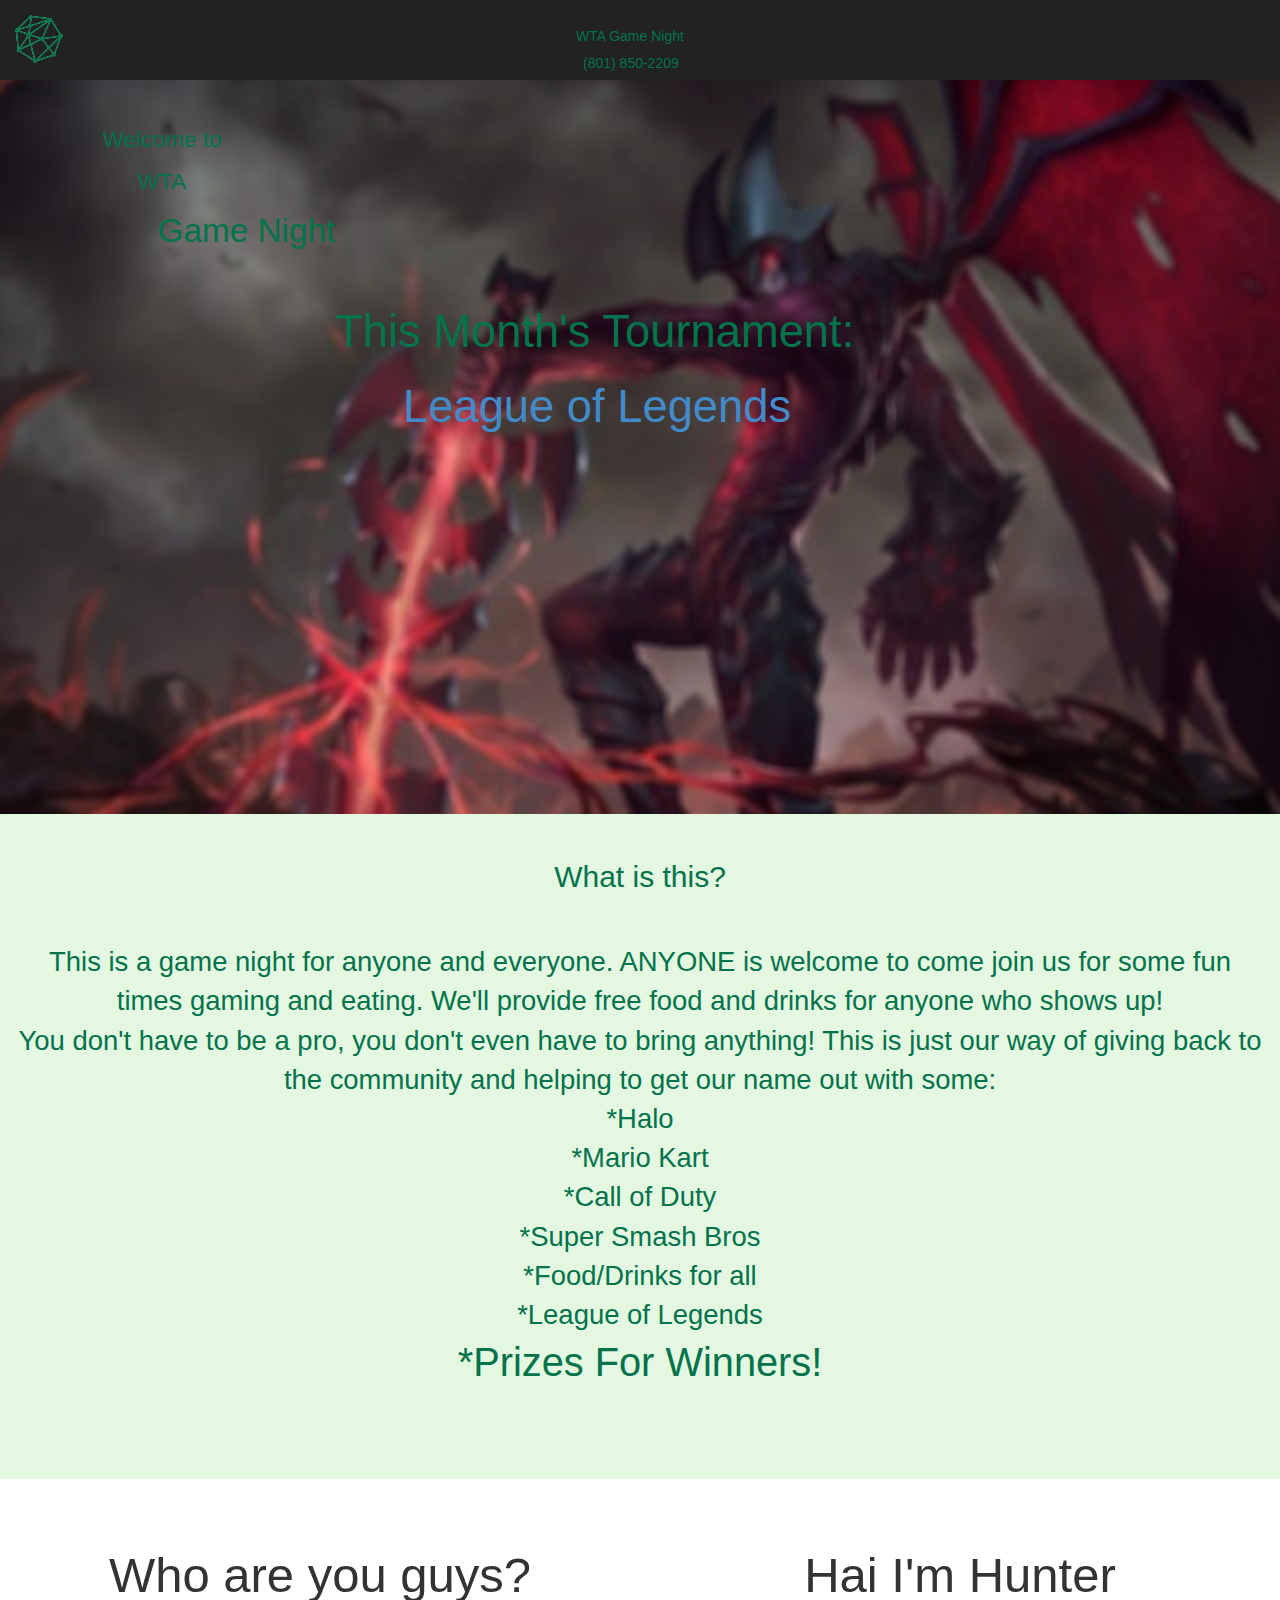
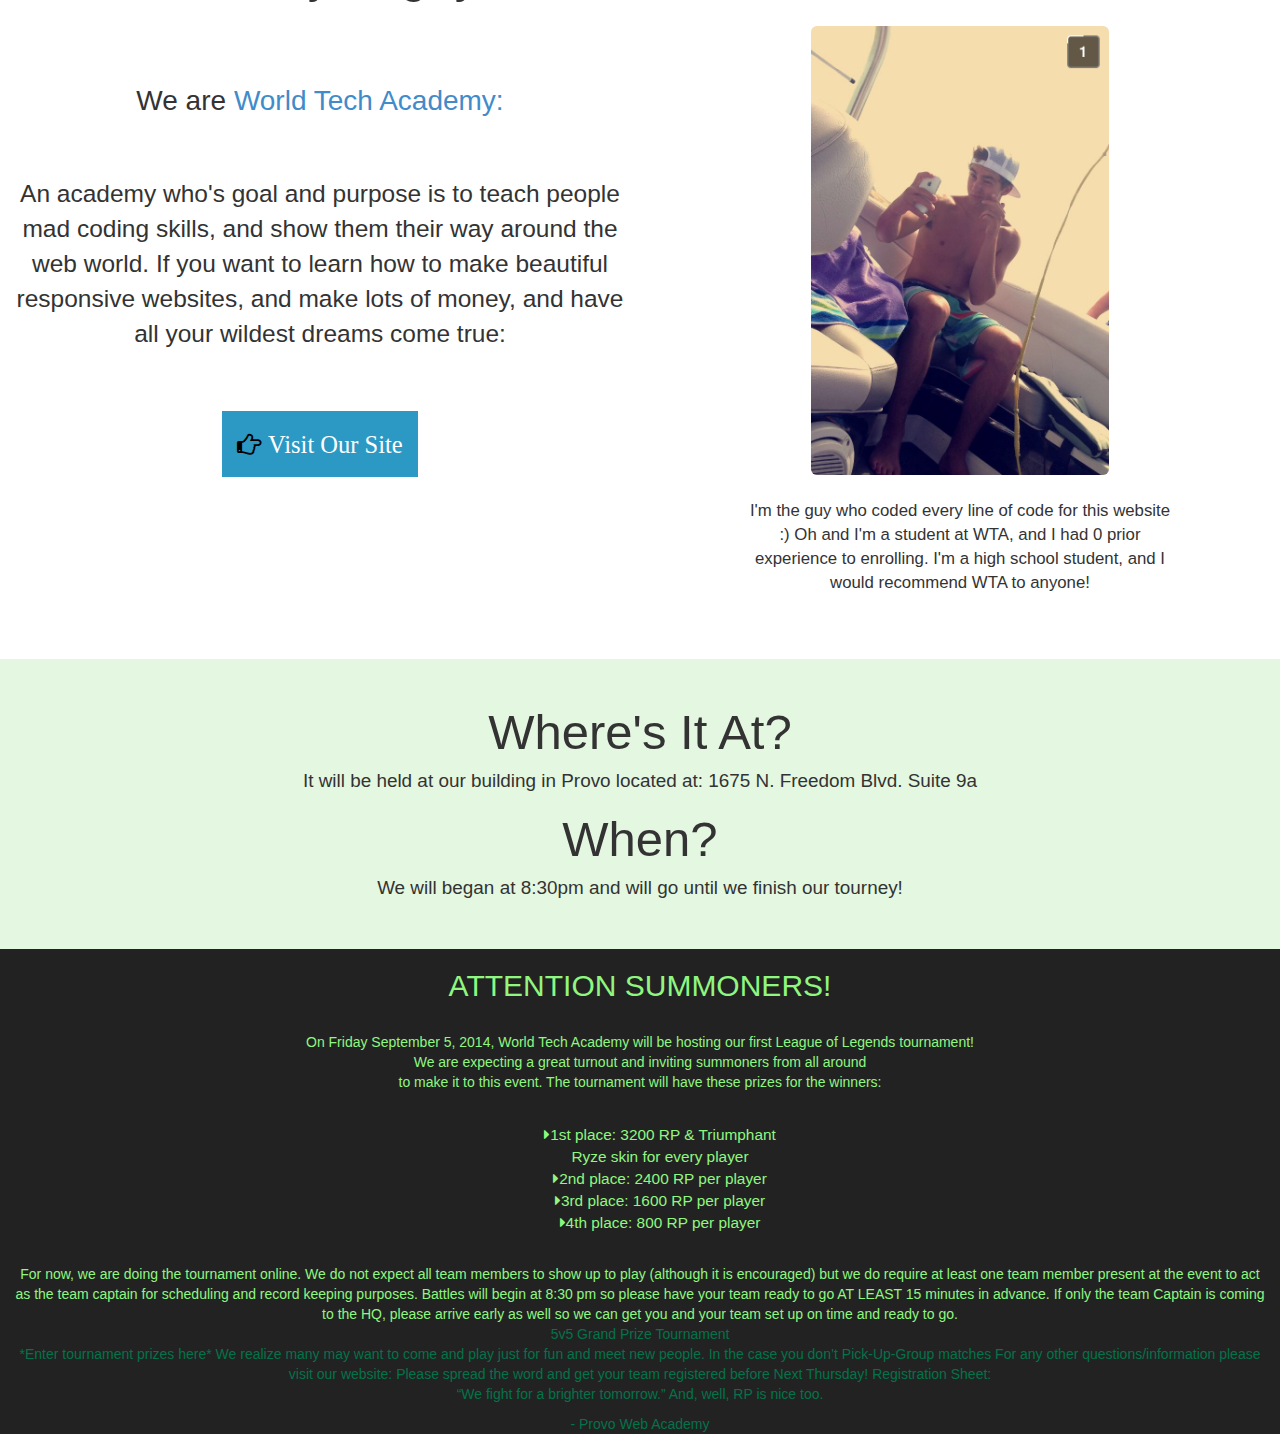
==== WTA Game Night/index.html @ c3f3cdb5 "Initial Commit" ====
<!DOCTYPE html>
<html>
<head>
	<title>WTA Game Night</title>
		<link type="text/css" rel="stylesheet" href="bootstrap/css/bootstrap.min.css">
		<link type="text/css" rel="stylesheet" href="css/swag.css">
		<link href="http://maxcdn.bootstrapcdn.com/font-awesome/4.2.0/css/font-awesome.min.css" rel="stylesheet">
</head>
<body>

<div class="navbar-inverse navbar-fixed-top" role="navigation">
  	<div class="Logo navbar-brand">
  		<img src="assets/lilLogo.png">
    </div>
    <div class="title">
    	WTA Game Night
    	<div class="numba">  (801) 850-2209</div>
    </div>
</div>

<div class="container-fluid Land">
	<div class='quote'>
		<p class='firstLine'> Welcome to </p>
		<p class='secondLine'>WTA</p>
		<p class='thirdLine'>Game Night</p>
		<div class="month">
			<p> This Month's Tournament: </p>
			<p class="lilPush"> <a>League of Legends </a></p>
		</div>
	</div>
</div>
<div class="First row-fluid Green">
	<div class='col-md-12 First'>
		<h2> What is this? </h2><br>
		<p> This is a game night for anyone and everyone.  ANYONE is welcome to come join us for some fun times gaming and eating.  We'll provide free food and drinks for anyone who shows up!  <br> You don't have to be a pro,
		you don't even have to bring anything! This is just our way of giving back to the community and helping to get our name out with some: <br> 
		*Halo <br> *Mario Kart <br>  *Call of Duty
		<br> *Super Smash Bros <br>
		*Food/Drinks for all <br>
		*League of Legends <br> 
		<span class="prizeText">*Prizes For Winners!</span>
		<br><br><Br>
	</div>
</div>

<div class="Second row-fluid">
	<div class="col-md-6 who">
		<p class="big">Who are you guys? </p>
		<span class='we'> We are <a href="http://worldtechacademy.com"> World Tech Academy:
		<br></span></a><br><span class='mish'><br>An academy who's goal and purpose is to teach people mad coding skills, and show them their way around the web world.  If you want to learn how to make beautiful responsive websites, and make lots of money, and have all your wildest dreams come true:</span><br><br> <br><br>
	    <button class="butt"><i class="fa fa-hand-o-right"></i>  <span class='napolean'>Visit Our Site</span></button>
	</div>
	<div class="col-md-6 Hunter">
		<p class='big'> Hai I'm Hunter </p>
		<div class="selfie">
			<img src='assets/Hunter.jpg' class="img-responsive selfie img-rounded">
			<span><br> I'm the guy who coded every line of code for this website :) Oh and I'm a student at WTA, and I had 0 prior experience to enrolling. I'm a high school student, and I would recommend WTA to anyone!</span>
		</div>
	</div>
</div>

<div class="row-fluid">
	<div class="col-md-12 Third">
	    <span class='big'>Where's It At?</span><br>
	    <p class='where'> It will be held at our building in Provo located at:
	     1675 N. Freedom Blvd. Suite 9a</p>
	</div>
	<div class="col-md-12 Fourth">
	    <span class='big'>When?</span><br>
	    <p class='where'>We will began at 8:30pm and will go until we finish our tourney!</p>
	</div>
</div>


<div class="Fifth">
	<div class="row-fluid">
		<div class="col-md-12 whateverScott">
				<h2> ATTENTION SUMMONERS! </h2><br>
				<p>
On Friday September 5, 2014, World Tech Academy will be hosting our first League of Legends tournament!<br> We are expecting a great turnout and inviting summoners from all around <br>
to make it to this event. The tournament will have these prizes for the winners:
<ul class='sickkk'> <br>
	<i class="fa fa-caret-right"></i>1st place: 3200 RP & Triumphant <br> Ryze skin for every player<br>
	<i class="fa fa-caret-right"></i>2nd place: 2400 RP per player<br>
	<i class="fa fa-caret-right"></i>3rd place: 1600 RP per player<br>
	<i class="fa fa-caret-right"></i>4th place: 800 RP per player<br>
</ul>
<br>
For now, we are doing the tournament online. We do not expect all team members 
to show up to play (although it is encouraged) but we do require at least one team member present at 
the event to act as the team captain for scheduling and record keeping purposes.
Battles will begin at 8:30 pm so please have your team ready to go AT LEAST 15 minutes in advance. 
If only the team Captain is coming to the HQ, please arrive early as well so we can get you and your 
team set up on time and ready to go. <br>

			<div class="foot">
				<span class='color'>

					5v5 Grand Prize Tournament<br>
					*Enter tournament prizes here*
					We realize many may want to come and play just for fun and meet new people. In the case you don’t 

					Pick-Up-Group matches
					For any other questions/information please visit our website:
					Please spread the word and get your team registered before Next Thursday!
					Registration Sheet:
					<br>
					“We fight for a brighter tomorrow.” And, well, RP is nice too. <br></p>
					- Provo Web Academy
				</span>
			</div>
		</div>
	</div>
</div>



<script src="http://ajax.googleapis.com/ajax/libs/jquery/1.11.1/jquery.min.js"></script>
<script src='javascript/angular.min.js'></script>
<script src='javascript/jscript.js'></script>
<script src="http://maxcdn.bootstrapcdn.com/bootstrap/3.2.0/js/bootstrap.min.js"></script>
</body>
</html>
---- WTA Game Night/css/swag.css ----
.Logo
{
	position: relative;
	height: auto;
	width: auto;

}
.Green{
	color: #02734A;
}
.numba{
	padding-top: 1%;
	padding-left: 1%;
	padding-bottom: 1%;
}
.title{
	padding-top: 2%;
	padding-left: 45%;
	color: #02734A;
}
.Land{
	padding-top: 100px;
	position: relative;
	background: url(../assets/LoLBlur.jpg) no-repeat center center fixed;
	background-size: cover;
	height: 60em;
}
.quote{
	padding-top: 1em;
	padding-left: 7%;
	color: #02734A;
	font-size: 17pt;
	z-index: 3;
}
.secondLine{
	padding-left: 35px;
}
.thirdLine{
	padding-left: 55px;
	font-size: 25pt;
}
.month{
	padding-left: 20%;
	padding-top: 3%;
	font-size: 2em;
}
.lilPush{
	padding-left: 1.5em;
}
.First{
	margin-top: -2%;
	padding-top: 2%;
	text-align: center;
	background-color: #E4F7E1;
	font-size: 1.4em;
}
.who{
	padding-bottom: 7%;
}
.big{
	padding: 10% 0;
	font-size: 3.5em;
}
.we{
	font-size: 2em;
}
.mish{
	font-size: 1.75em;
}
.butt{
	font-family: 'Lato';
	font-weight: 300;
	background-color: #2C99C4;
	color: black;
	font-size: 1.75em;
	padding: 2.5%;
	border: none;
}
.selfie{
	margin-top: -9%;
	margin-left: auto;
	margin-right: auto;
	height: 60%;
	width: 70%;
	font-size: 1.2em;
	font-weight: 500;
}
.napolean{
	color: white;
}
.prizeText{
	font-size: 1.45em;
}
.Second{
	text-align: center;
}
.Third{
	padding-top: 3%;
	margin-top: 5%;
	text-align: center;
	background-color: #E4F7E1;
}
.where{
	font-size: 1.35em;
}
.Fourth{
	text-align: center;
	background-color: #E4F7E1;
	padding-bottom: 3%;
}
.Fifth{
	position: relative;
	text-align: center;
	color: #8FF780;
}
.kush{
	padding-right: 2em;
}
.sickkk{
	font-size: 1.1em;
}
.color{
	color: #02734A;
}
.whateverScott{
	background-color: #222222;
	opacity: 1;
}
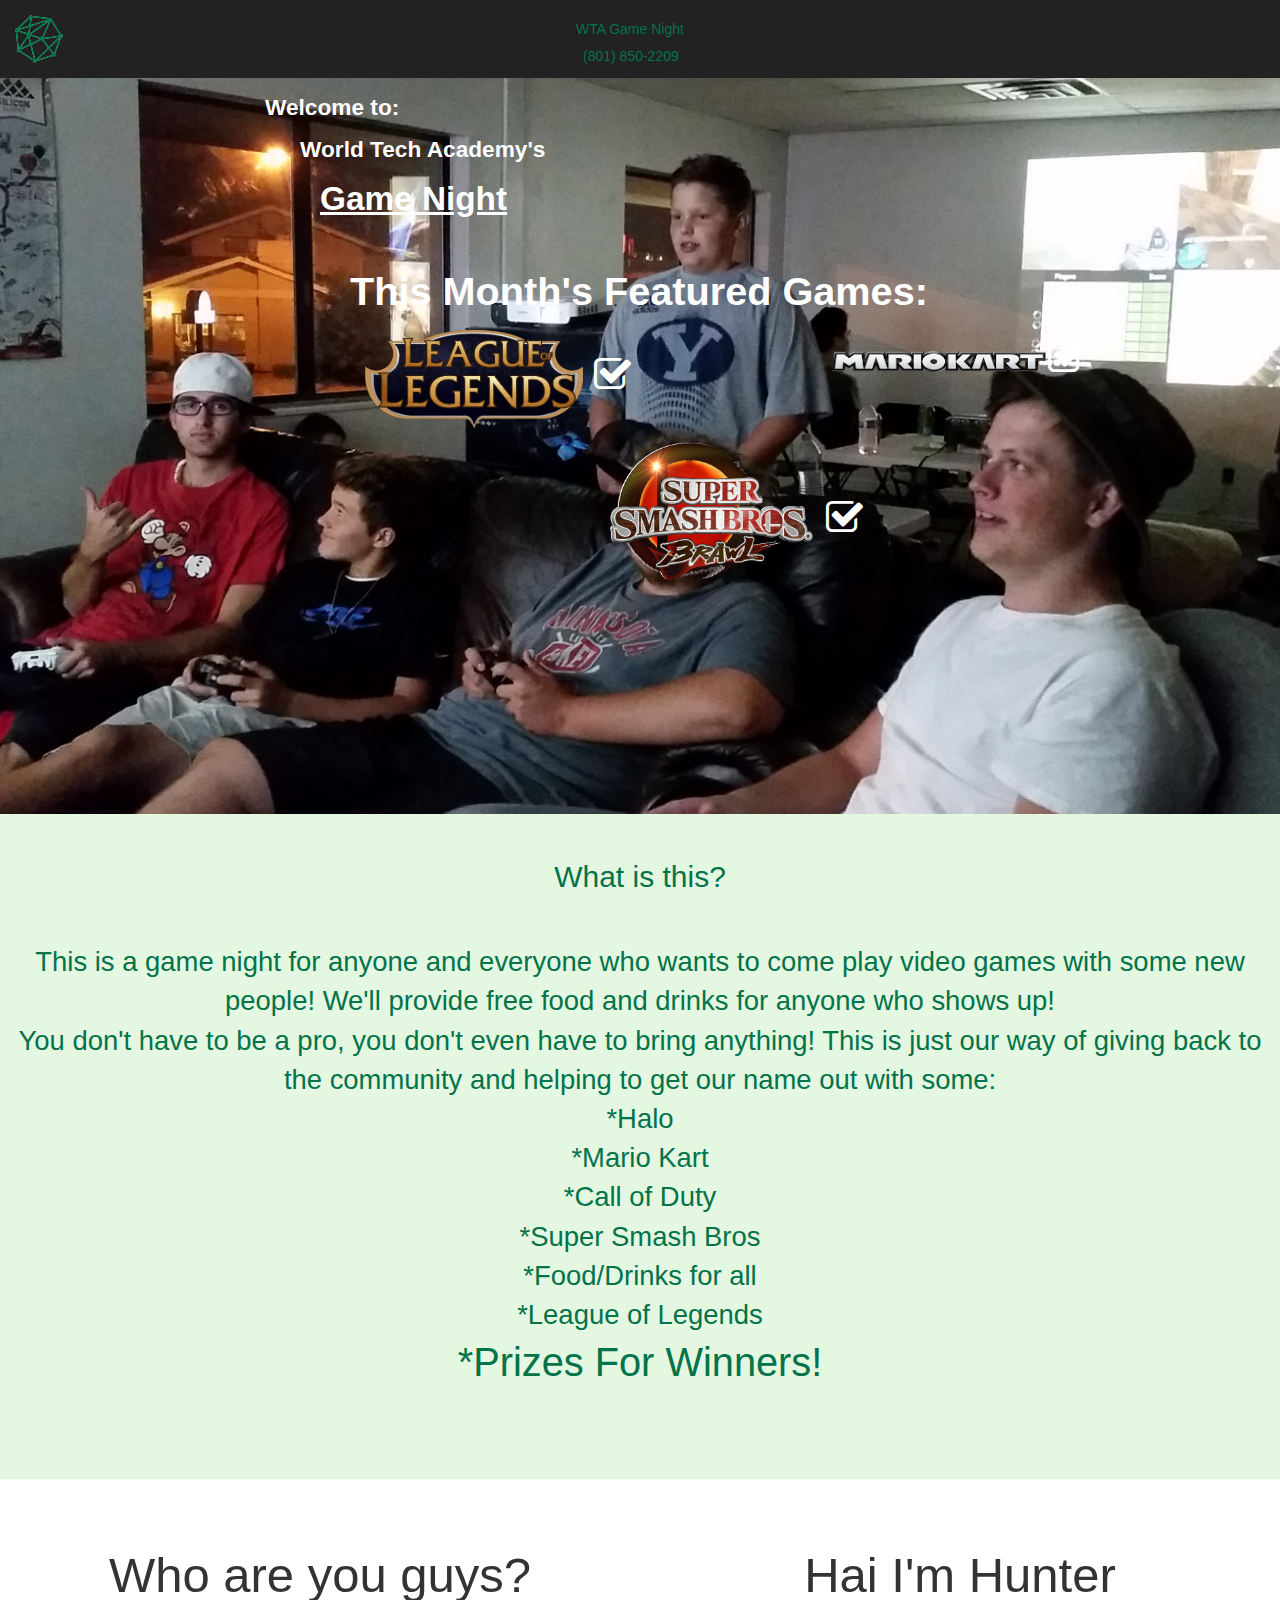
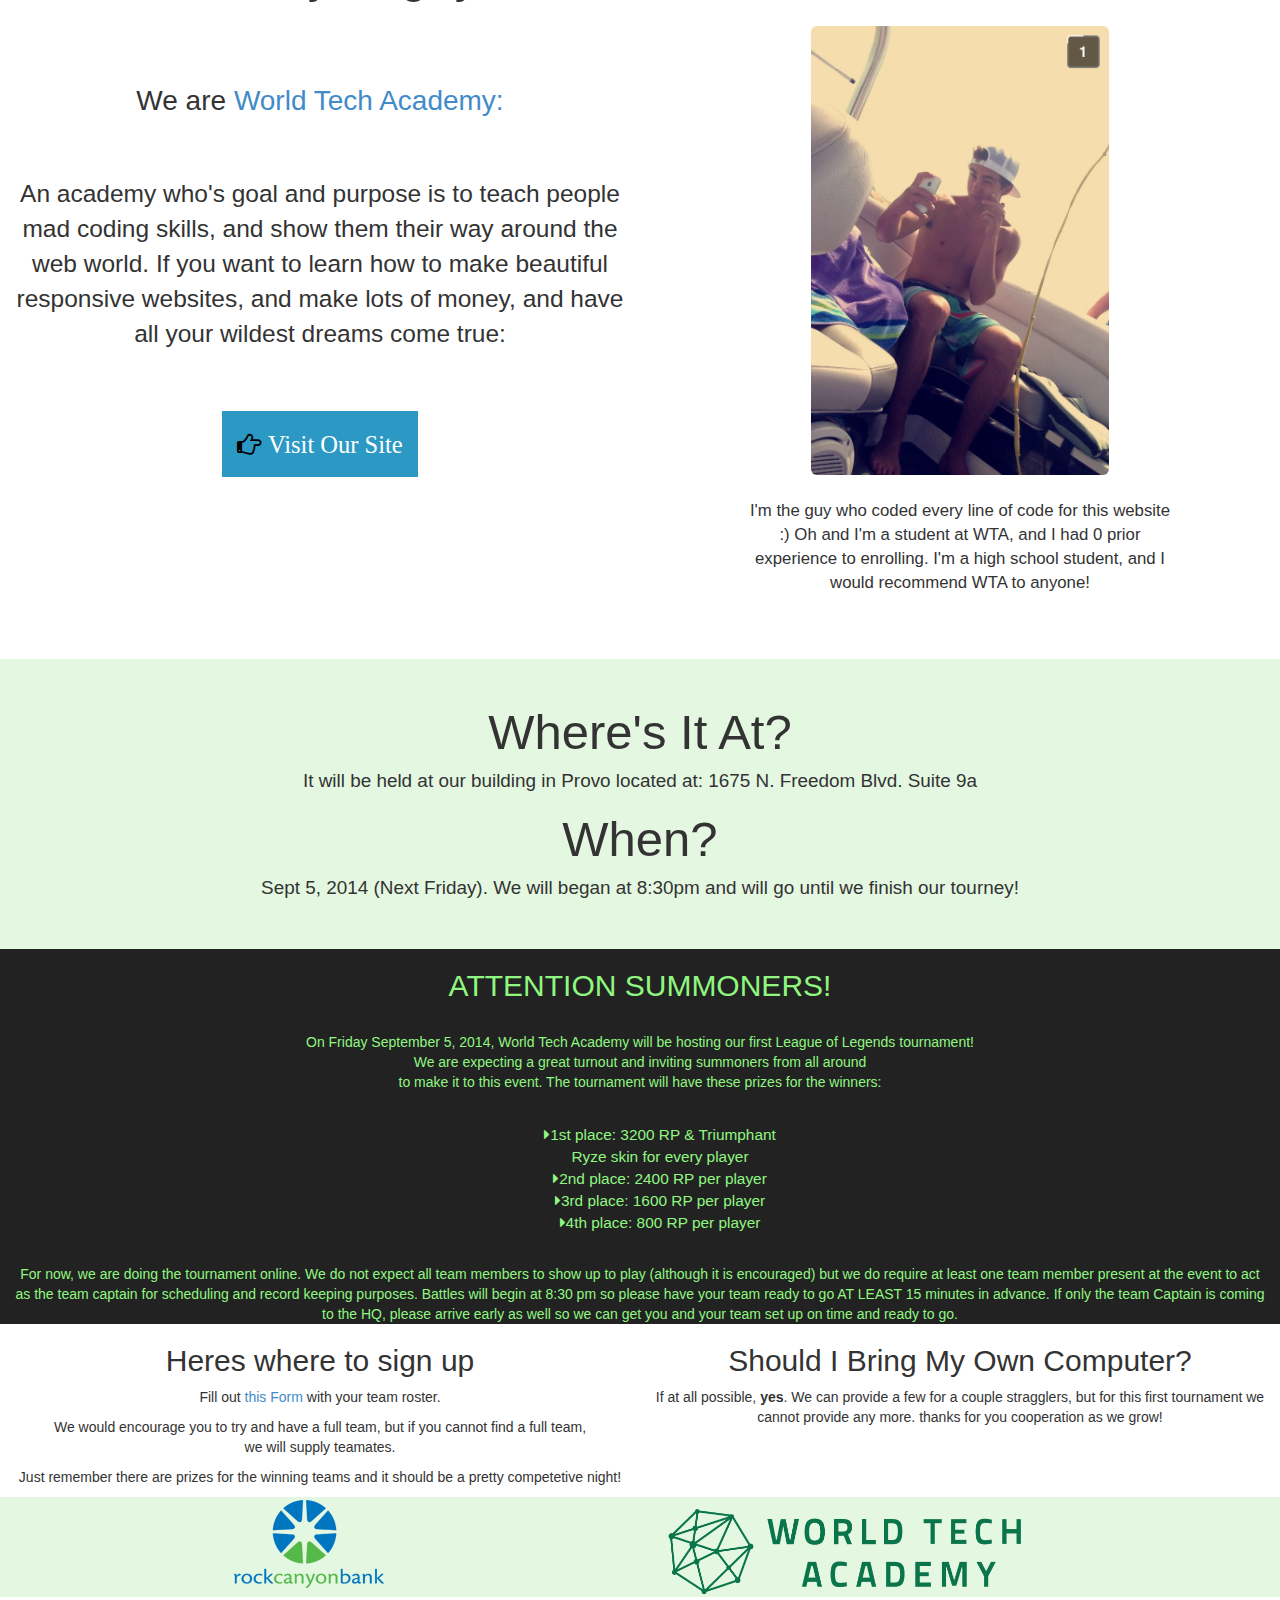
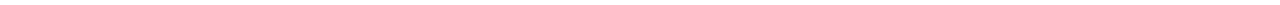
==== commit bddeb51b: "Down To Sponsors" ====
--- a/WTA Game Night/index.html
+++ b/WTA Game Night/index.html
@@ -4,7 +4,7 @@
 	<title>WTA Game Night</title>
 		<link type="text/css" rel="stylesheet" href="bootstrap/css/bootstrap.min.css">
 		<link type="text/css" rel="stylesheet" href="css/swag.css">
-		<link href="http://maxcdn.bootstrapcdn.com/font-awesome/4.2.0/css/font-awesome.min.css" rel="stylesheet">
+		<link href="FontAwesome/font-awesome-4.2.0/css/font-awesome.min.css" rel="stylesheet">
 </head>
 <body>
 
@@ -20,19 +20,30 @@
 
 <div class="container-fluid Land">
 	<div class='quote'>
-		<p class='firstLine'> Welcome to </p>
-		<p class='secondLine'>WTA</p>
-		<p class='thirdLine'>Game Night</p>
-		<div class="month">
-			<p> This Month's Tournament: </p>
-			<p class="lilPush"> <a>League of Legends </a></p>
+	<strong>
+		<p class='firstLine'> Welcome to: </p>
+		<p class='secondLine'>World Tech Academy's</p>
+		<u><p class='thirdLine'>Game Night</p></u>
+	
+		<div class="month row">
+			<p> This Month's Featured Games: </p>
+	</strong>
+			<ul class='col-md-6 game'>
+				<div class="featured"><img src="assets/LoLogo.png" width="50%"> <i class="fa fa-check-square-o"></i></div>
+			</ul>
+			<ul class="col-md-6 game">
+				<div class="featured"><img src="assets/Mario_Kart_logo.png" width="50%"><i class="fa fa-check-square-o"></i> </div>
+			</ul>
+			<ul class="col-md-offset-3 col-md-6 game">
+				<div class="featured"><img src="assets/SSBB.png" width="50%"> <i class="fa fa-check-square-o"></i></div>
+			</ul>
 		</div>
 	</div>
 </div>
 <div class="First row-fluid Green">
 	<div class='col-md-12 First'>
 		<h2> What is this? </h2><br>
-		<p> This is a game night for anyone and everyone.  ANYONE is welcome to come join us for some fun times gaming and eating.  We'll provide free food and drinks for anyone who shows up!  <br> You don't have to be a pro,
+		<p> This is a game night for anyone and everyone who wants to come play video games with some new people!  We'll provide free food and drinks for anyone who shows up!  <br> You don't have to be a pro,
 		you don't even have to bring anything! This is just our way of giving back to the community and helping to get our name out with some: <br> 
 		*Halo <br> *Mario Kart <br>  *Call of Duty
 		<br> *Super Smash Bros <br>
@@ -67,7 +78,7 @@
 	</div>
 	<div class="col-md-12 Fourth">
 	    <span class='big'>When?</span><br>
-	    <p class='where'>We will began at 8:30pm and will go until we finish our tourney!</p>
+	    <p class='where'>Sept 5, 2014 (Next Friday). We will began at 8:30pm and will go until we finish our tourney!</p>
 	</div>
 </div>
 
@@ -75,43 +86,58 @@
 <div class="Fifth">
 	<div class="row-fluid">
 		<div class="col-md-12 whateverScott">
-				<h2> ATTENTION SUMMONERS! </h2><br>
-				<p>
-On Friday September 5, 2014, World Tech Academy will be hosting our first League of Legends tournament!<br> We are expecting a great turnout and inviting summoners from all around <br>
-to make it to this event. The tournament will have these prizes for the winners:
-<ul class='sickkk'> <br>
-	<i class="fa fa-caret-right"></i>1st place: 3200 RP & Triumphant <br> Ryze skin for every player<br>
-	<i class="fa fa-caret-right"></i>2nd place: 2400 RP per player<br>
-	<i class="fa fa-caret-right"></i>3rd place: 1600 RP per player<br>
-	<i class="fa fa-caret-right"></i>4th place: 800 RP per player<br>
-</ul>
-<br>
-For now, we are doing the tournament online. We do not expect all team members 
-to show up to play (although it is encouraged) but we do require at least one team member present at 
-the event to act as the team captain for scheduling and record keeping purposes.
-Battles will begin at 8:30 pm so please have your team ready to go AT LEAST 15 minutes in advance. 
-If only the team Captain is coming to the HQ, please arrive early as well so we can get you and your 
-team set up on time and ready to go. <br>
-
-			<div class="foot">
-				<span class='color'>
-
-					5v5 Grand Prize Tournament<br>
-					*Enter tournament prizes here*
-					We realize many may want to come and play just for fun and meet new people. In the case you don’t 
-
-					Pick-Up-Group matches
-					For any other questions/information please visit our website:
-					Please spread the word and get your team registered before Next Thursday!
-					Registration Sheet:
-					<br>
-					“We fight for a brighter tomorrow.” And, well, RP is nice too. <br></p>
-					- Provo Web Academy
-				</span>
-			</div>
+			<h2> ATTENTION SUMMONERS! </h2><br>
+			<p>
+			On Friday September 5, 2014, World Tech Academy will be hosting our first League of Legends tournament!<br> We are expecting a great turnout and inviting summoners from all around <br>
+			to make it to this event. The tournament will have these prizes for the winners:
+			<ul class='sickkk'> <br>
+				<i class="fa fa-caret-right"></i>1st place: 3200 RP & Triumphant <br> Ryze skin for every player<br>
+				<i class="fa fa-caret-right"></i>2nd place: 2400 RP per player<br>
+				<i class="fa fa-caret-right"></i>3rd place: 1600 RP per player<br>
+				<i class="fa fa-caret-right"></i>4th place: 800 RP per player<br>
+			</ul>
+			<br>
+			For now, we are doing the tournament online. We do not expect all team members 
+			to show up to play (although it is encouraged) but we do require at least one team member present at 
+			the event to act as the team captain for scheduling and record keeping purposes.
+			Battles will begin at 8:30 pm so please have your team ready to go AT LEAST 15 minutes in advance. 
+			If only the team Captain is coming to the HQ, please arrive early as well so we can get you and your 
+			team set up on time and ready to go. <br>
 		</div>
 	</div>
 </div>
+<div class="row-fluid signUp">
+	<div class="col-md-6 signUp">
+		<h2> Heres where to sign up </h2>
+			<p>Fill out <a href='https://docs.google.com/forms/d/1b5oAY8YwZh5AJV6ucOvN6zPkNfdqzAs9dH1370Zu8yM/viewform?usp=send_form' target="about_blank">this Form </a>with your team roster.<br>
+		 <p>
+			<p> We would encourage you to try and have a full team, but
+			if you cannot find a full team,<Br> we will supply teamates.  </p>
+			<p> Just remember there are prizes for the winning teams and it should 
+			be a pretty competetive night! </p>
+	</div>
+	<div class="col-md-6 signUp">
+		<h2> Should I Bring My Own Computer? </h2>
+		<p class="yo">If at all possible, <strong>yes</strong>.  We can provide a few for a couple stragglers, but for this first tournament we cannot provide any more.  thanks for you cooperation as we grow! </p>
+	</div>
+</div>
+<br>
+ 
+ <div class="spons col-md-12">
+	 <div class="row">
+	 	<div class="col-md-4 col-md-offset-2">
+	 		<a href="https://www.rockcanyonbank.com/ASP/home.asp" target="about_blank">
+	 			<img src="assets/RCBLogo.png" class="img-responsive">
+	 		</a>
+	 	</div>
+	 	<div class="col-md-4">
+	 		<a href="http://worldtechacademy.com/" target="about_blank">
+	 			<img src="assets/WTALOGO.png" class="img-responsive">
+	 		</a>
+	 	</div>
+	 </div>
+</div>
+
 
 
 
--- a/WTA Game Night/css/swag.css
+++ b/WTA Game Night/css/swag.css
@@ -3,7 +3,10 @@
 	position: relative;
 	height: auto;
 	width: auto;
+}
 
+.featured{
+	height: 100px;
 }
 .Green{
 	color: #02734A;
@@ -14,24 +17,33 @@
 	padding-bottom: 1%;
 }
 .title{
-	padding-top: 2%;
+	position: relative;
+	padding-top: 1.5%;
 	padding-left: 45%;
 	color: #02734A;
 }
 .Land{
 	padding-top: 100px;
+	padding-bottom: 15%;
 	position: relative;
-	background: url(../assets/LoLBlur.jpg) no-repeat center center fixed;
-	background-size: cover;
+	background: url(../assets/booboo.jpg) no-repeat center center fixed;
+	background-size:cover;
 	height: 60em;
+	padding-top: 0%;
+	background-color: #222222;
 }
 .quote{
-	padding-top: 1em;
-	padding-left: 7%;
-	color: #02734A;
+	padding-top: 4em;
+	padding-bottom: 10%;
+	padding-left: 20%;
+	color:white;
 	font-size: 17pt;
 	z-index: 3;
 }
+.game{
+	color: white;
+}
+
 .secondLine{
 	padding-left: 35px;
 }
@@ -40,12 +52,14 @@
 	font-size: 25pt;
 }
 .month{
-	padding-left: 20%;
+	padding-left: 10%;
 	padding-top: 3%;
-	font-size: 2em;
+	font-size: 1.75em;
+	color: white;
 }
 .lilPush{
 	padding-left: 1.5em;
+	height: 10%;
 }
 .First{
 	margin-top: -2%;
@@ -125,4 +139,25 @@
 .whateverScott{
 	background-color: #222222;
 	opacity: 1;
+}
+.sponsors{
+	background-color: #E4F7E1;
+	text-align: center;
+	font-size: 1.2em;
+}
+.signUp{
+	text-align: center;
+}
+.pics{
+	height: 200px;
+}
+.spons{
+	background-color: #E4F7E1;
+	height: 100px;
+	margin-top: auto;
+	margin-bottom: auto;
+}
+.part{
+	margin-top: 2%;
+	margin-bottom: auto;
 }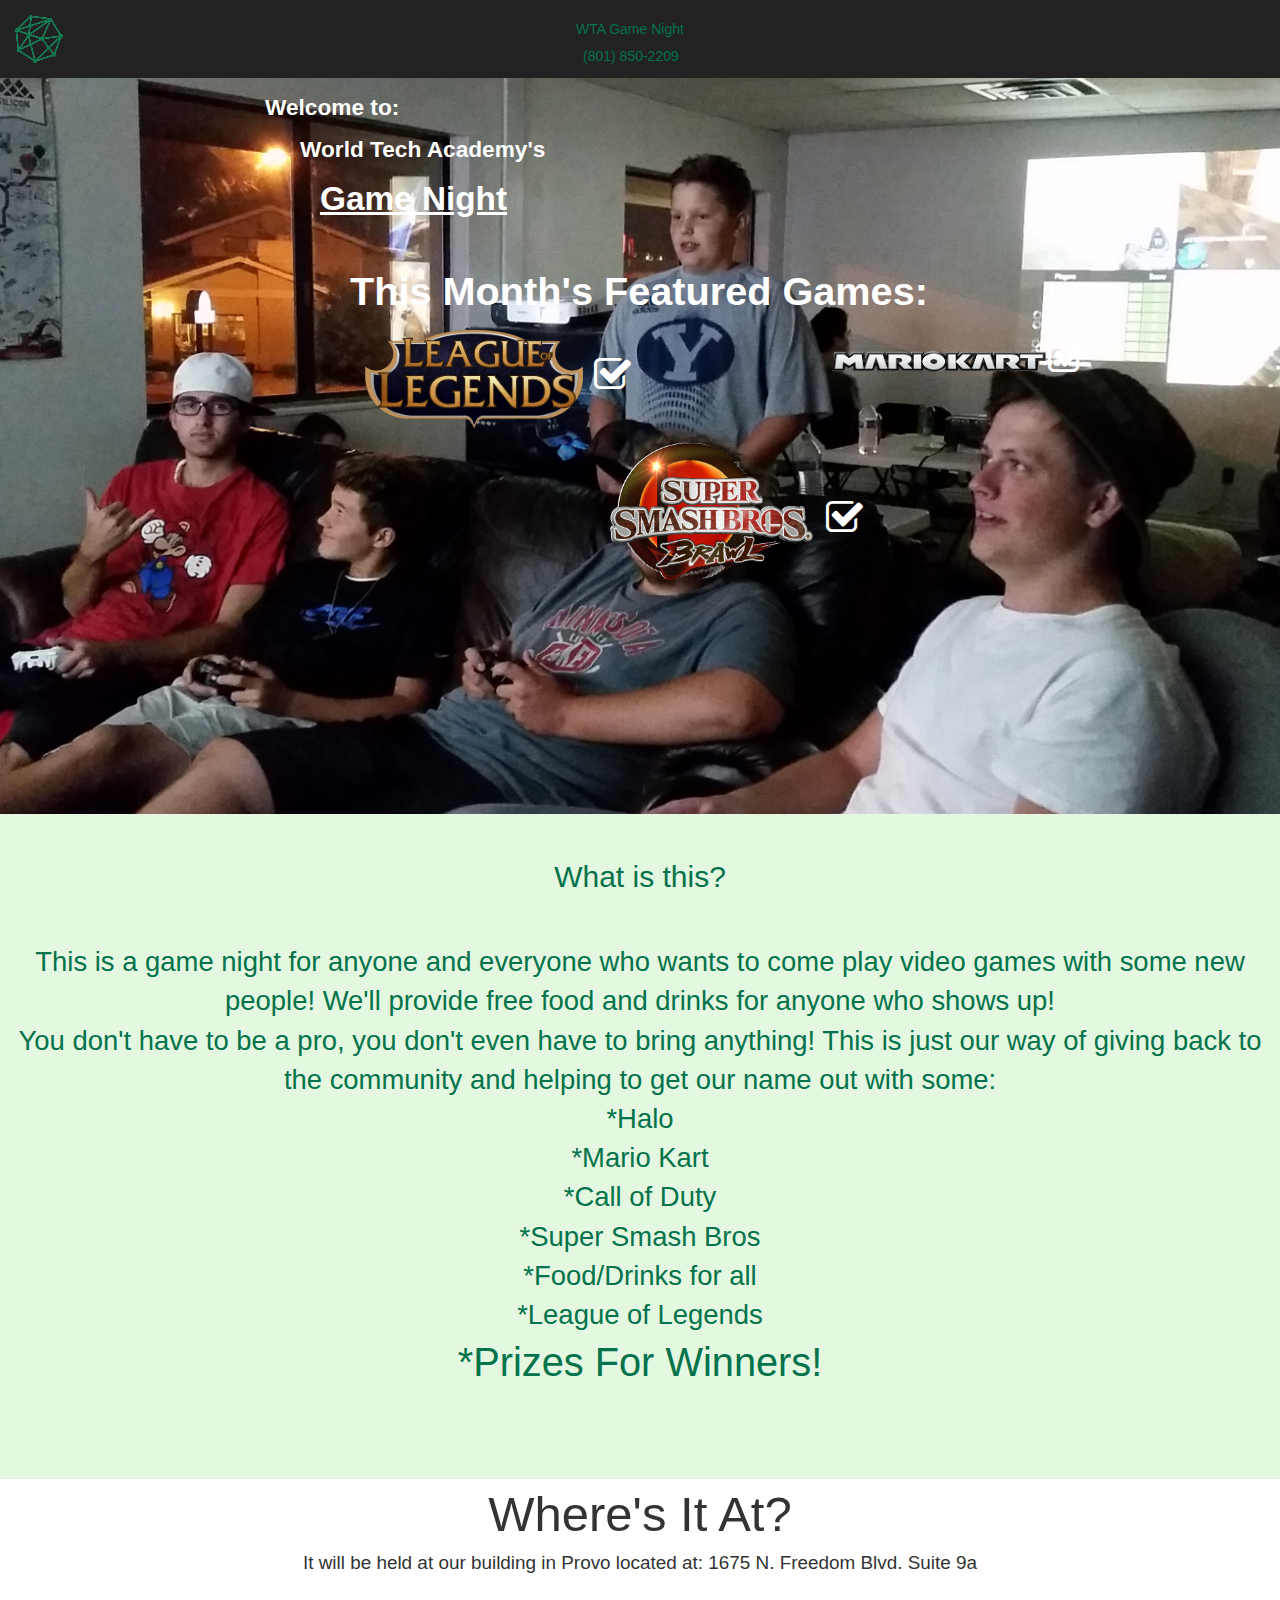
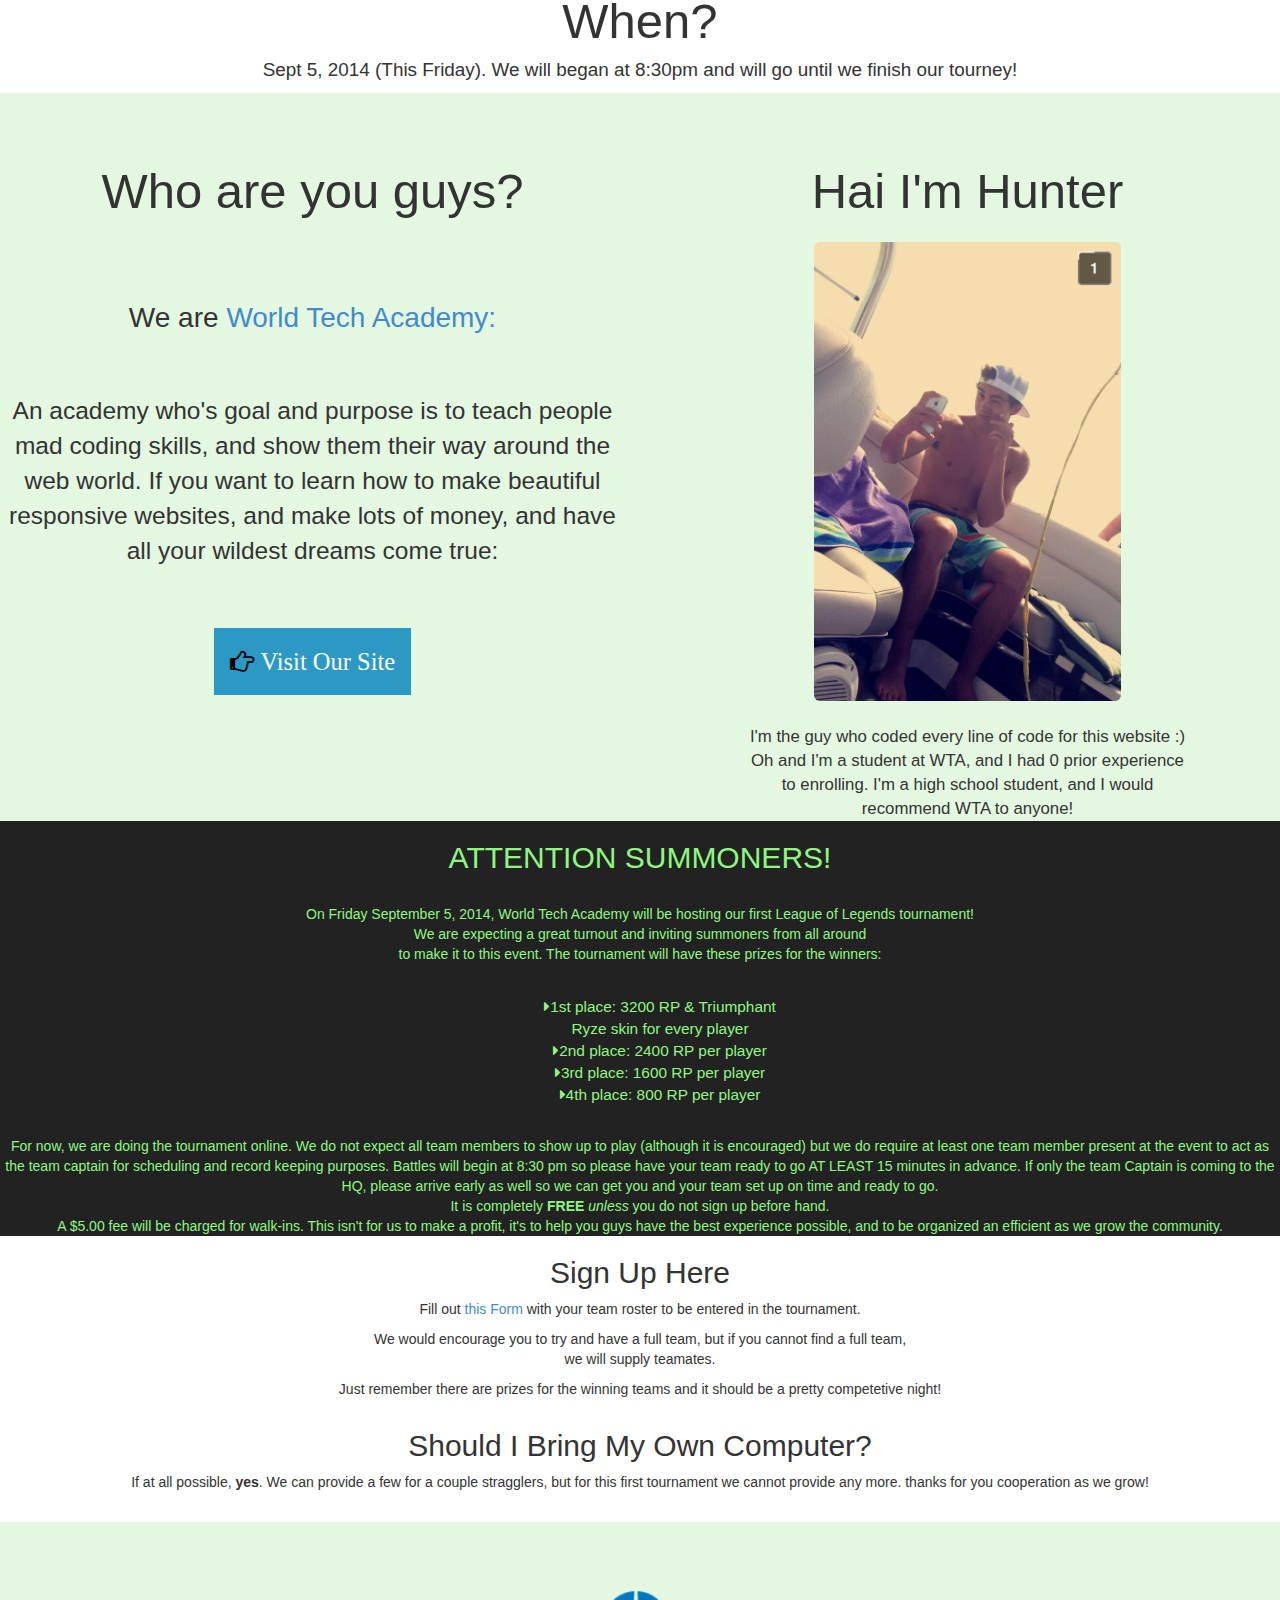
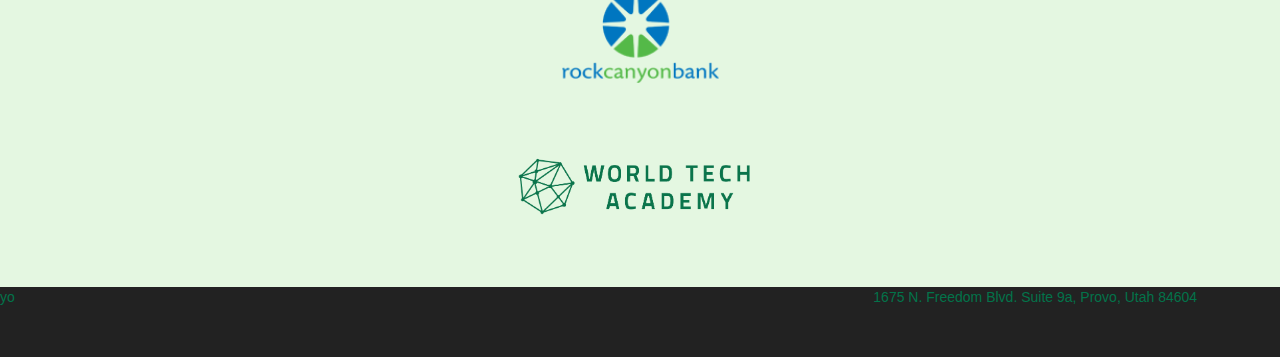
==== commit 7f3dffdb: "3:00 A.M. Sunday Mornin'" ====
--- a/WTA Game Night/index.html
+++ b/WTA Game Night/index.html
@@ -7,7 +7,6 @@
 		<link href="FontAwesome/font-awesome-4.2.0/css/font-awesome.min.css" rel="stylesheet">
 </head>
 <body>
-
 <div class="navbar-inverse navbar-fixed-top" role="navigation">
   	<div class="Logo navbar-brand">
   		<img src="assets/lilLogo.png">
@@ -28,10 +27,10 @@
 		<div class="month row">
 			<p> This Month's Featured Games: </p>
 	</strong>
-			<ul class='col-md-6 game'>
+			<ul class='col-md-6 col-sm-6 game'>
 				<div class="featured"><img src="assets/LoLogo.png" width="50%"> <i class="fa fa-check-square-o"></i></div>
 			</ul>
-			<ul class="col-md-6 game">
+			<ul class="col-md-6 col-sm-6 game">
 				<div class="featured"><img src="assets/Mario_Kart_logo.png" width="50%"><i class="fa fa-check-square-o"></i> </div>
 			</ul>
 			<ul class="col-md-offset-3 col-md-6 game">
@@ -53,8 +52,21 @@
 		<br><br><Br>
 	</div>
 </div>
+<div class="row-fluid">
+	<div class="col-md-12 Second">
+	    <span class='big'>Where's It At?</span><br>
+	    <p class='where'> It will be held at our building in Provo located at:
+	     1675 N. Freedom Blvd. Suite 9a</p>
+	</div>
+</div>
+<div class="row-fluid">
+	<div class="col-md-12 Third">
+	    <span class='big'>When?</span><br>
+	    <p class='where'>Sept 5, 2014 (This Friday). We will began at 8:30pm and will go until we finish our tourney!</p>
+	</div>
+</div>
 
-<div class="Second row-fluid">
+<div class="row Fourth">
 	<div class="col-md-6 who">
 		<p class="big">Who are you guys? </p>
 		<span class='we'> We are <a href="http://worldtechacademy.com"> World Tech Academy:
@@ -69,78 +81,71 @@
 		</div>
 	</div>
 </div>
-
-<div class="row-fluid">
-	<div class="col-md-12 Third">
-	    <span class='big'>Where's It At?</span><br>
-	    <p class='where'> It will be held at our building in Provo located at:
-	     1675 N. Freedom Blvd. Suite 9a</p>
-	</div>
-	<div class="col-md-12 Fourth">
-	    <span class='big'>When?</span><br>
-	    <p class='where'>Sept 5, 2014 (Next Friday). We will began at 8:30pm and will go until we finish our tourney!</p>
+<div class="Fifth row">
+	<div class="col-md-12 whateverScott">
+		<h2> ATTENTION SUMMONERS! </h2><br>
+		<p>
+		On Friday September 5, 2014, World Tech Academy will be hosting our first League of Legends tournament!<br> We are expecting a great turnout and inviting summoners from all around <br>
+		to make it to this event. The tournament will have these prizes for the winners:
+		<ul class='sickkk'> <br>
+			<i class="fa fa-caret-right"></i>1st place: 3200 RP & Triumphant <br> Ryze skin for every player<br>
+			<i class="fa fa-caret-right"></i>2nd place: 2400 RP per player<br>
+			<i class="fa fa-caret-right"></i>3rd place: 1600 RP per player<br>
+			<i class="fa fa-caret-right"></i>4th place: 800 RP per player<br>
+		</ul>
+		<br>
+		For now, we are doing the tournament online. We do not expect all team members 
+		to show up to play (although it is encouraged) but we do require at least one team member present at 
+		the event to act as the team captain for scheduling and record keeping purposes.
+		Battles will begin at 8:30 pm so please have your team ready to go AT LEAST 15 minutes in advance. 
+		If only the team Captain is coming to the HQ, please arrive early as well so we can get you and your 
+		team set up on time and ready to go. <br>  It is completely <strong> FREE </strong> <em>unless</em> you do not sign up before hand. <br>
+		A $5.00 fee will be charged for walk-ins.  This isn't for us to make a profit, it's to help you guys have the best experience possible, and to be organized an efficient as we grow the community. 
 	</div>
 </div>
-
-
-<div class="Fifth">
-	<div class="row-fluid">
-		<div class="col-md-12 whateverScott">
-			<h2> ATTENTION SUMMONERS! </h2><br>
-			<p>
-			On Friday September 5, 2014, World Tech Academy will be hosting our first League of Legends tournament!<br> We are expecting a great turnout and inviting summoners from all around <br>
-			to make it to this event. The tournament will have these prizes for the winners:
-			<ul class='sickkk'> <br>
-				<i class="fa fa-caret-right"></i>1st place: 3200 RP & Triumphant <br> Ryze skin for every player<br>
-				<i class="fa fa-caret-right"></i>2nd place: 2400 RP per player<br>
-				<i class="fa fa-caret-right"></i>3rd place: 1600 RP per player<br>
-				<i class="fa fa-caret-right"></i>4th place: 800 RP per player<br>
-			</ul>
-			<br>
-			For now, we are doing the tournament online. We do not expect all team members 
-			to show up to play (although it is encouraged) but we do require at least one team member present at 
-			the event to act as the team captain for scheduling and record keeping purposes.
-			Battles will begin at 8:30 pm so please have your team ready to go AT LEAST 15 minutes in advance. 
-			If only the team Captain is coming to the HQ, please arrive early as well so we can get you and your 
-			team set up on time and ready to go. <br>
-		</div>
-	</div>
-</div>
-<div class="row-fluid signUp">
-	<div class="col-md-6 signUp">
-		<h2> Heres where to sign up </h2>
-			<p>Fill out <a href='https://docs.google.com/forms/d/1b5oAY8YwZh5AJV6ucOvN6zPkNfdqzAs9dH1370Zu8yM/viewform?usp=send_form' target="about_blank">this Form </a>with your team roster.<br>
+<div class='row'>
+	<div class="col-md-12 signUp">
+		<h2> Sign Up Here </h2>
+			<p>Fill out <a href='https://docs.google.com/forms/d/1b5oAY8YwZh5AJV6ucOvN6zPkNfdqzAs9dH1370Zu8yM/viewform?usp=send_form' target="about_blank">this Form </a>with your team roster to be entered in the tournament.<br>
 		 <p>
 			<p> We would encourage you to try and have a full team, but
 			if you cannot find a full team,<Br> we will supply teamates.  </p>
 			<p> Just remember there are prizes for the winning teams and it should 
 			be a pretty competetive night! </p>
 	</div>
-	<div class="col-md-6 signUp">
+	<div class="col-md-12 signUp">
 		<h2> Should I Bring My Own Computer? </h2>
 		<p class="yo">If at all possible, <strong>yes</strong>.  We can provide a few for a couple stragglers, but for this first tournament we cannot provide any more.  thanks for you cooperation as we grow! </p>
 	</div>
 </div>
 <br>
- 
- <div class="spons col-md-12">
-	 <div class="row">
-	 	<div class="col-md-4 col-md-offset-2">
-	 		<a href="https://www.rockcanyonbank.com/ASP/home.asp" target="about_blank">
-	 			<img src="assets/RCBLogo.png" class="img-responsive">
-	 		</a>
-	 	</div>
-	 	<div class="col-md-4">
-	 		<a href="http://worldtechacademy.com/" target="about_blank">
-	 			<img src="assets/WTALOGO.png" class="img-responsive">
+ <div class="row">
+ <center>
+ 	<div class="col-md-12 spon1">
+ 		<a href="https://www.rockcanyonbank.com/ASP/home.asp" target="about_blank">
+ 		<img src="assets/RCBLogo.png" 
+ 			class="RCB">
+ 		</a>
+ 	</div>
+	<div class="col-md-12 spon2">
+	 	<div class="col-md-offset-4 col-md-4">
+	 		<a href="http://worldtechacademy.com/">
+	 			<img src="assets/WTALOGO.png" class="WTA">
 	 		</a>
 	 	</div>
 	 </div>
+</center>
 </div>
 
-
-
-
+<div class="row foot Green">
+	<div class="col-md-4 contact">
+		yo
+	</div>
+		<div class="col-md-4 col-md-offset-4">
+			1675 N. Freedom Blvd. Suite 9a, Provo, Utah 84604
+		</div>
+	</div>
+</div>
 <script src="http://ajax.googleapis.com/ajax/libs/jquery/1.11.1/jquery.min.js"></script>
 <script src='javascript/angular.min.js'></script>
 <script src='javascript/jscript.js'></script>
--- a/WTA Game Night/css/swag.css
+++ b/WTA Game Night/css/swag.css
@@ -1,3 +1,6 @@
+body{
+	text-align: center:
+	}
 .Logo
 {
 	position: relative;
@@ -21,6 +24,7 @@
 	padding-top: 1.5%;
 	padding-left: 45%;
 	color: #02734A;
+	text-align: left;
 }
 .Land{
 	padding-top: 100px;
@@ -70,6 +74,7 @@
 }
 .who{
 	padding-bottom: 7%;
+		
 }
 .big{
 	padding: 10% 0;
@@ -98,6 +103,7 @@
 	width: 70%;
 	font-size: 1.2em;
 	font-weight: 500;
+	background-color: #E4F7E1;
 }
 .napolean{
 	color: white;
@@ -107,20 +113,21 @@
 }
 .Second{
 	text-align: center;
+	background-color: white;
 }
 .Third{
-	padding-top: 3%;
-	margin-top: 5%;
 	text-align: center;
-	background-color: #E4F7E1;
+	background-color: white;
 }
 .where{
 	font-size: 1.35em;
+	background-color: white;
 }
 .Fourth{
 	text-align: center;
 	background-color: #E4F7E1;
 	padding-bottom: 3%;
+	margin-bottom: -3%;
 }
 .Fifth{
 	position: relative;
@@ -140,24 +147,28 @@
 	background-color: #222222;
 	opacity: 1;
 }
-.sponsors{
-	background-color: #E4F7E1;
-	text-align: center;
-	font-size: 1.2em;
-}
+
 .signUp{
 	text-align: center;
 }
-.pics{
-	height: 200px;
+.spon1{
+	background-color: #E4F7E1;
+	padding-top: 5%;
+	height: auto;	
 }
-.spons{
+.spon2{
 	background-color: #E4F7E1;
-	height: 100px;
-	margin-top: auto;
-	margin-bottom: auto;
+	padding-top: 5%;
+	height: auto;	
+	padding-bottom: 5%;
 }
-.part{
-	margin-top: 2%;
-	margin-bottom: auto;
+.RCB{
+	height: 7em;
+}
+.WTA{
+	height: 5em;
+}
+.foot{
+	height: 5em;
+	background-color: #222222;
 }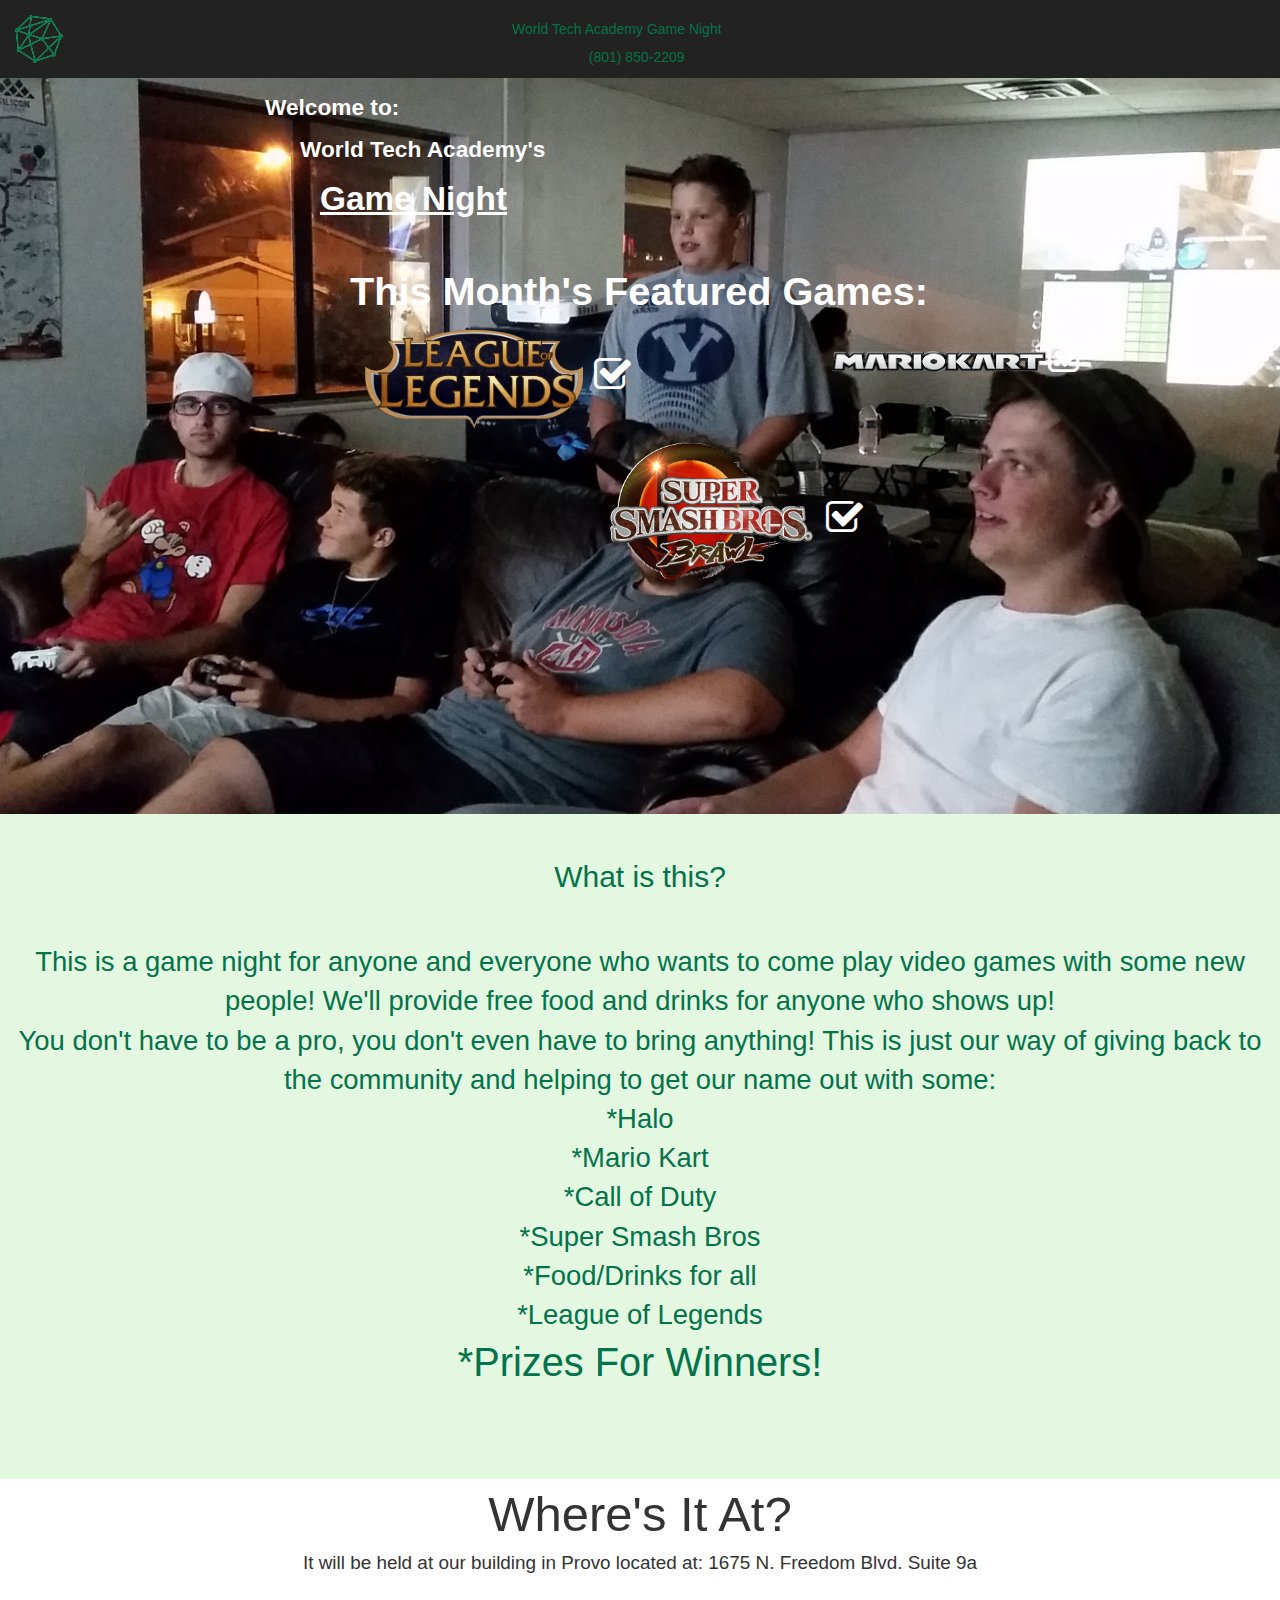
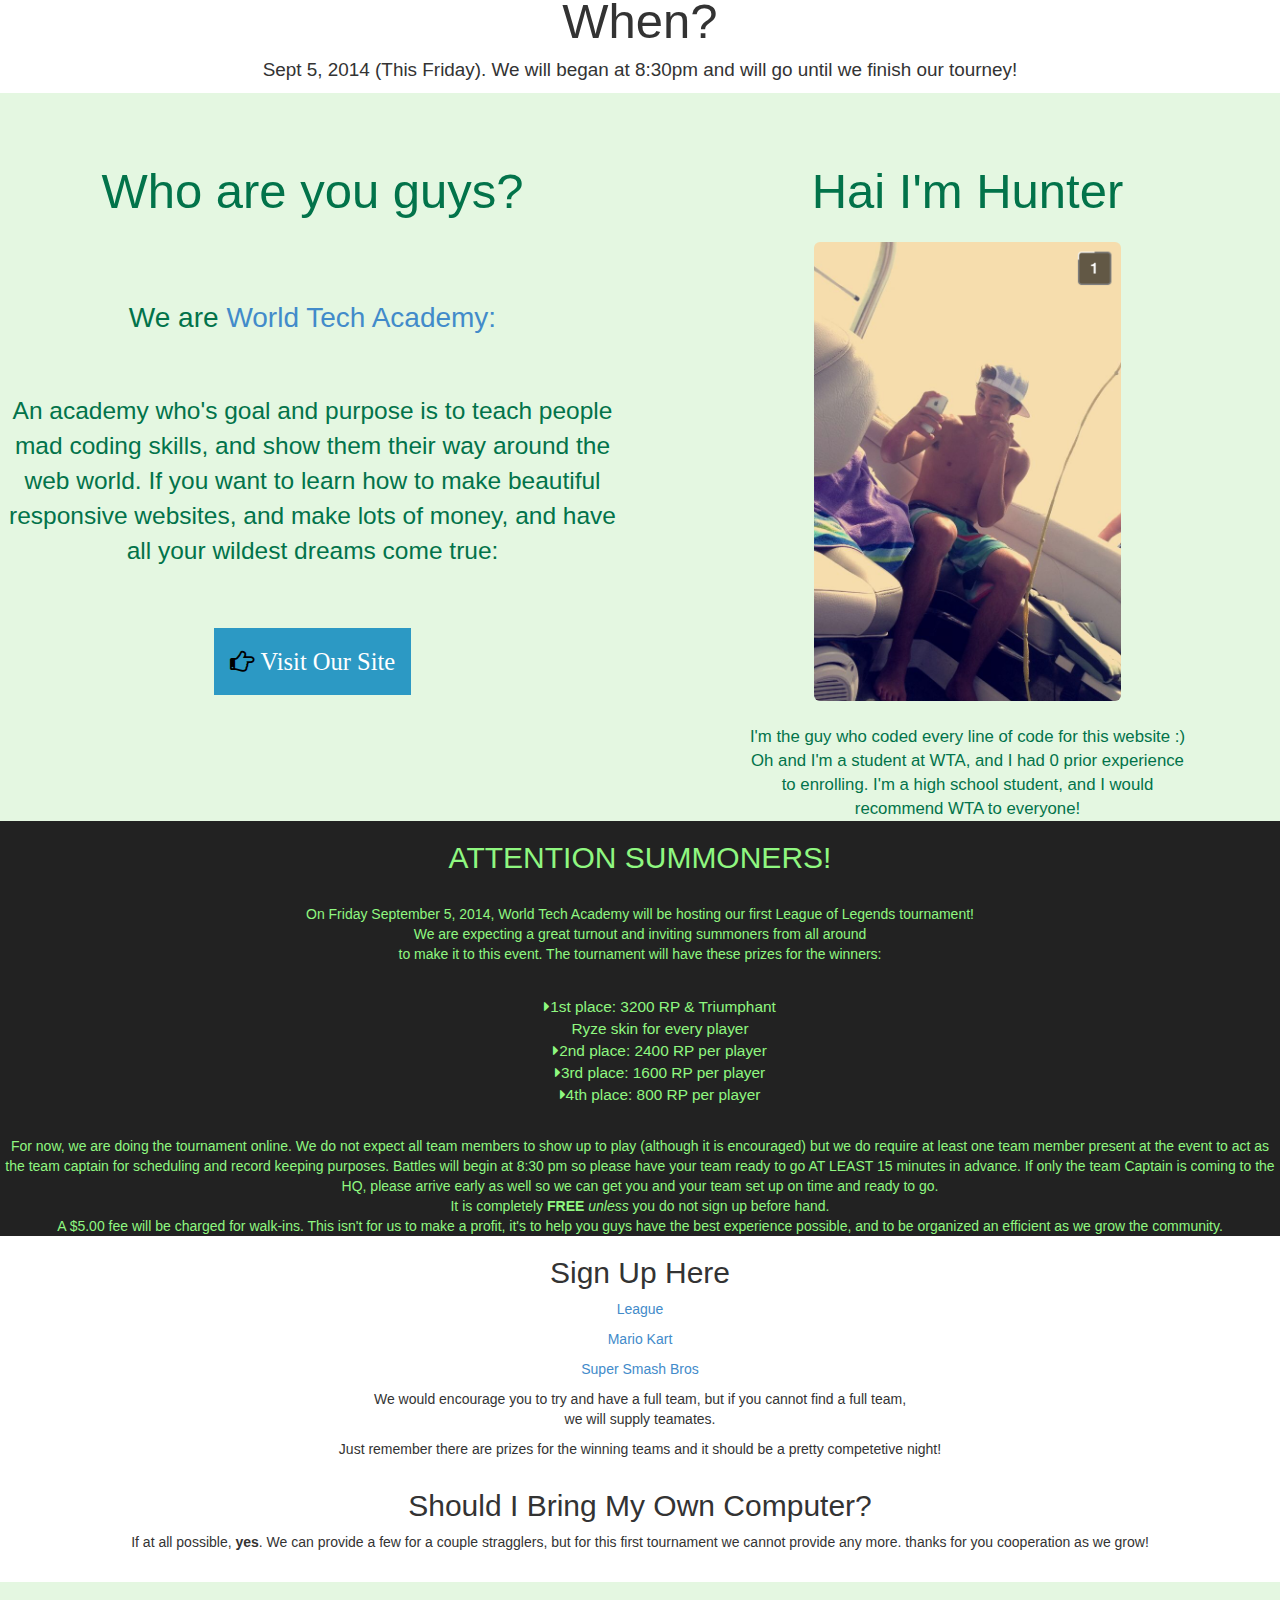
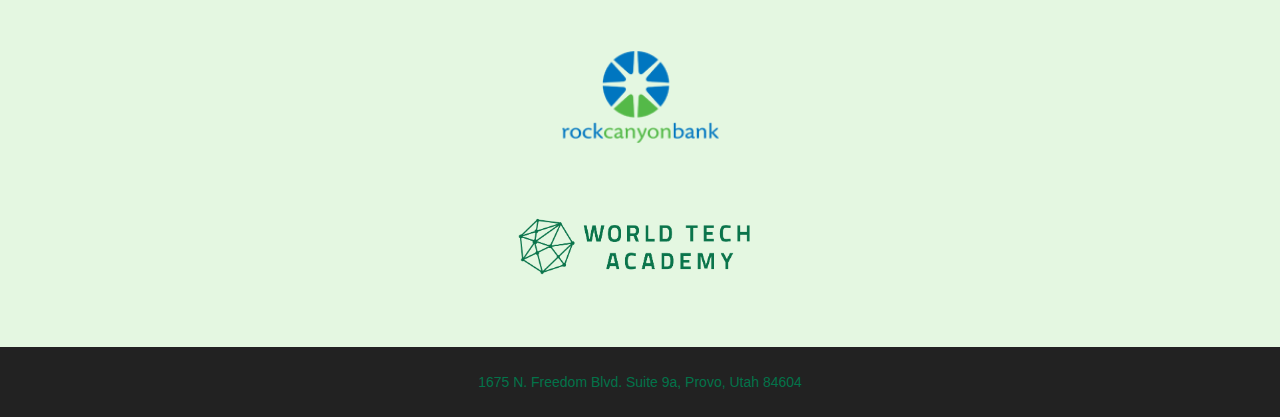
==== commit 720664bf: "Ready For Live!" ====
--- a/WTA Game Night/index.html
+++ b/WTA Game Night/index.html
@@ -12,7 +12,7 @@
   		<img src="assets/lilLogo.png">
     </div>
     <div class="title">
-    	WTA Game Night
+    	World Tech Academy Game Night
     	<div class="numba">  (801) 850-2209</div>
     </div>
 </div>
@@ -66,18 +66,18 @@
 	</div>
 </div>
 
-<div class="row Fourth">
+<div class="row Fourth Green">
 	<div class="col-md-6 who">
-		<p class="big">Who are you guys? </p>
+		<p class="big ">Who are you guys? </p>
 		<span class='we'> We are <a href="http://worldtechacademy.com"> World Tech Academy:
 		<br></span></a><br><span class='mish'><br>An academy who's goal and purpose is to teach people mad coding skills, and show them their way around the web world.  If you want to learn how to make beautiful responsive websites, and make lots of money, and have all your wildest dreams come true:</span><br><br> <br><br>
 	    <button class="butt"><i class="fa fa-hand-o-right"></i>  <span class='napolean'>Visit Our Site</span></button>
 	</div>
 	<div class="col-md-6 Hunter">
-		<p class='big'> Hai I'm Hunter </p>
+		<p class='big Green'> Hai I'm Hunter </p>
 		<div class="selfie">
 			<img src='assets/Hunter.jpg' class="img-responsive selfie img-rounded">
-			<span><br> I'm the guy who coded every line of code for this website :) Oh and I'm a student at WTA, and I had 0 prior experience to enrolling. I'm a high school student, and I would recommend WTA to anyone!</span>
+			<span><br> I'm the guy who coded every line of code for this website :) Oh and I'm a student at WTA, and I had 0 prior experience to enrolling. I'm a high school student, and I would recommend WTA to everyone!</span>
 		</div>
 	</div>
 </div>
@@ -106,8 +106,10 @@
 <div class='row'>
 	<div class="col-md-12 signUp">
 		<h2> Sign Up Here </h2>
-			<p>Fill out <a href='https://docs.google.com/forms/d/1b5oAY8YwZh5AJV6ucOvN6zPkNfdqzAs9dH1370Zu8yM/viewform?usp=send_form' target="about_blank">this Form </a>with your team roster to be entered in the tournament.<br>
-		 <p>
+			<p><a href='https://docs.google.com/forms/d/1b5oAY8YwZh5AJV6ucOvN6zPkNfdqzAs9dH1370Zu8yM/viewform?usp=send_form' target="about_blank">League</a><br><p>
+			<p><a href="form">Mario Kart</a></p>
+			<p><a href="form">Super Smash Bros</a></p>
+
 			<p> We would encourage you to try and have a full team, but
 			if you cannot find a full team,<Br> we will supply teamates.  </p>
 			<p> Just remember there are prizes for the winning teams and it should 
@@ -138,17 +140,16 @@
 </div>
 
 <div class="row foot Green">
-	<div class="col-md-4 contact">
-		yo
+	<center>
+	<div class="col-md-6 col-md-offset-3">
+		1675 N. Freedom Blvd. Suite 9a, Provo, Utah 84604
 	</div>
-		<div class="col-md-4 col-md-offset-4">
-			1675 N. Freedom Blvd. Suite 9a, Provo, Utah 84604
-		</div>
-	</div>
+	</center>
 </div>
-<script src="http://ajax.googleapis.com/ajax/libs/jquery/1.11.1/jquery.min.js"></script>
+
+<script src="javascript/jquery/1.11.1/jquery.min.js"></script>
 <script src='javascript/angular.min.js'></script>
 <script src='javascript/jscript.js'></script>
-<script src="http://maxcdn.bootstrapcdn.com/bootstrap/3.2.0/js/bootstrap.min.js"></script>
+<script src='bootstrap/js/bootsrap.min.js'></script>
 </body>
 </html>--- a/WTA Game Night/css/swag.css
+++ b/WTA Game Night/css/swag.css
@@ -16,13 +16,13 @@
 }
 .numba{
 	padding-top: 1%;
-	padding-left: 1%;
+	padding-left: 10%;
 	padding-bottom: 1%;
 }
 .title{
 	position: relative;
 	padding-top: 1.5%;
-	padding-left: 45%;
+	padding-left: 40%;
 	color: #02734A;
 	text-align: left;
 }
@@ -169,6 +169,7 @@
 	height: 5em;
 }
 .foot{
+	padding-top: 2%;
 	height: 5em;
 	background-color: #222222;
 }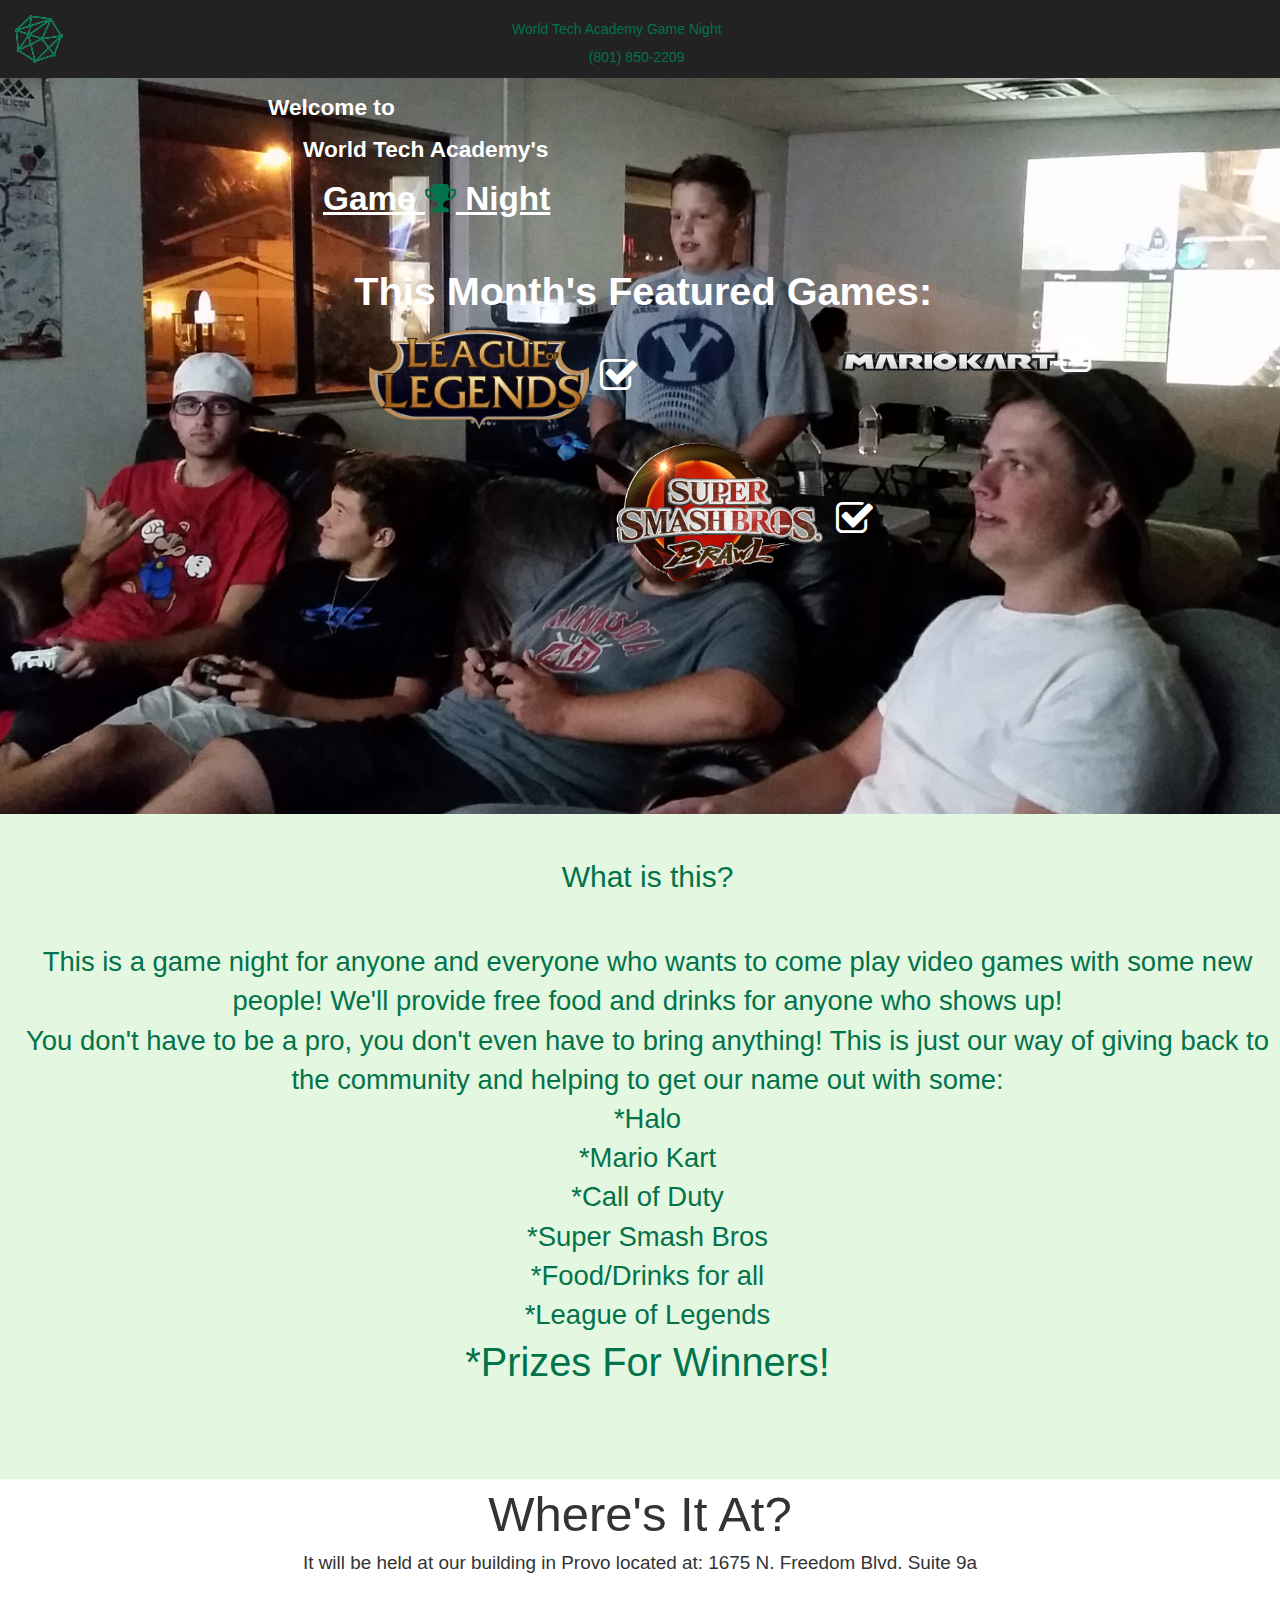
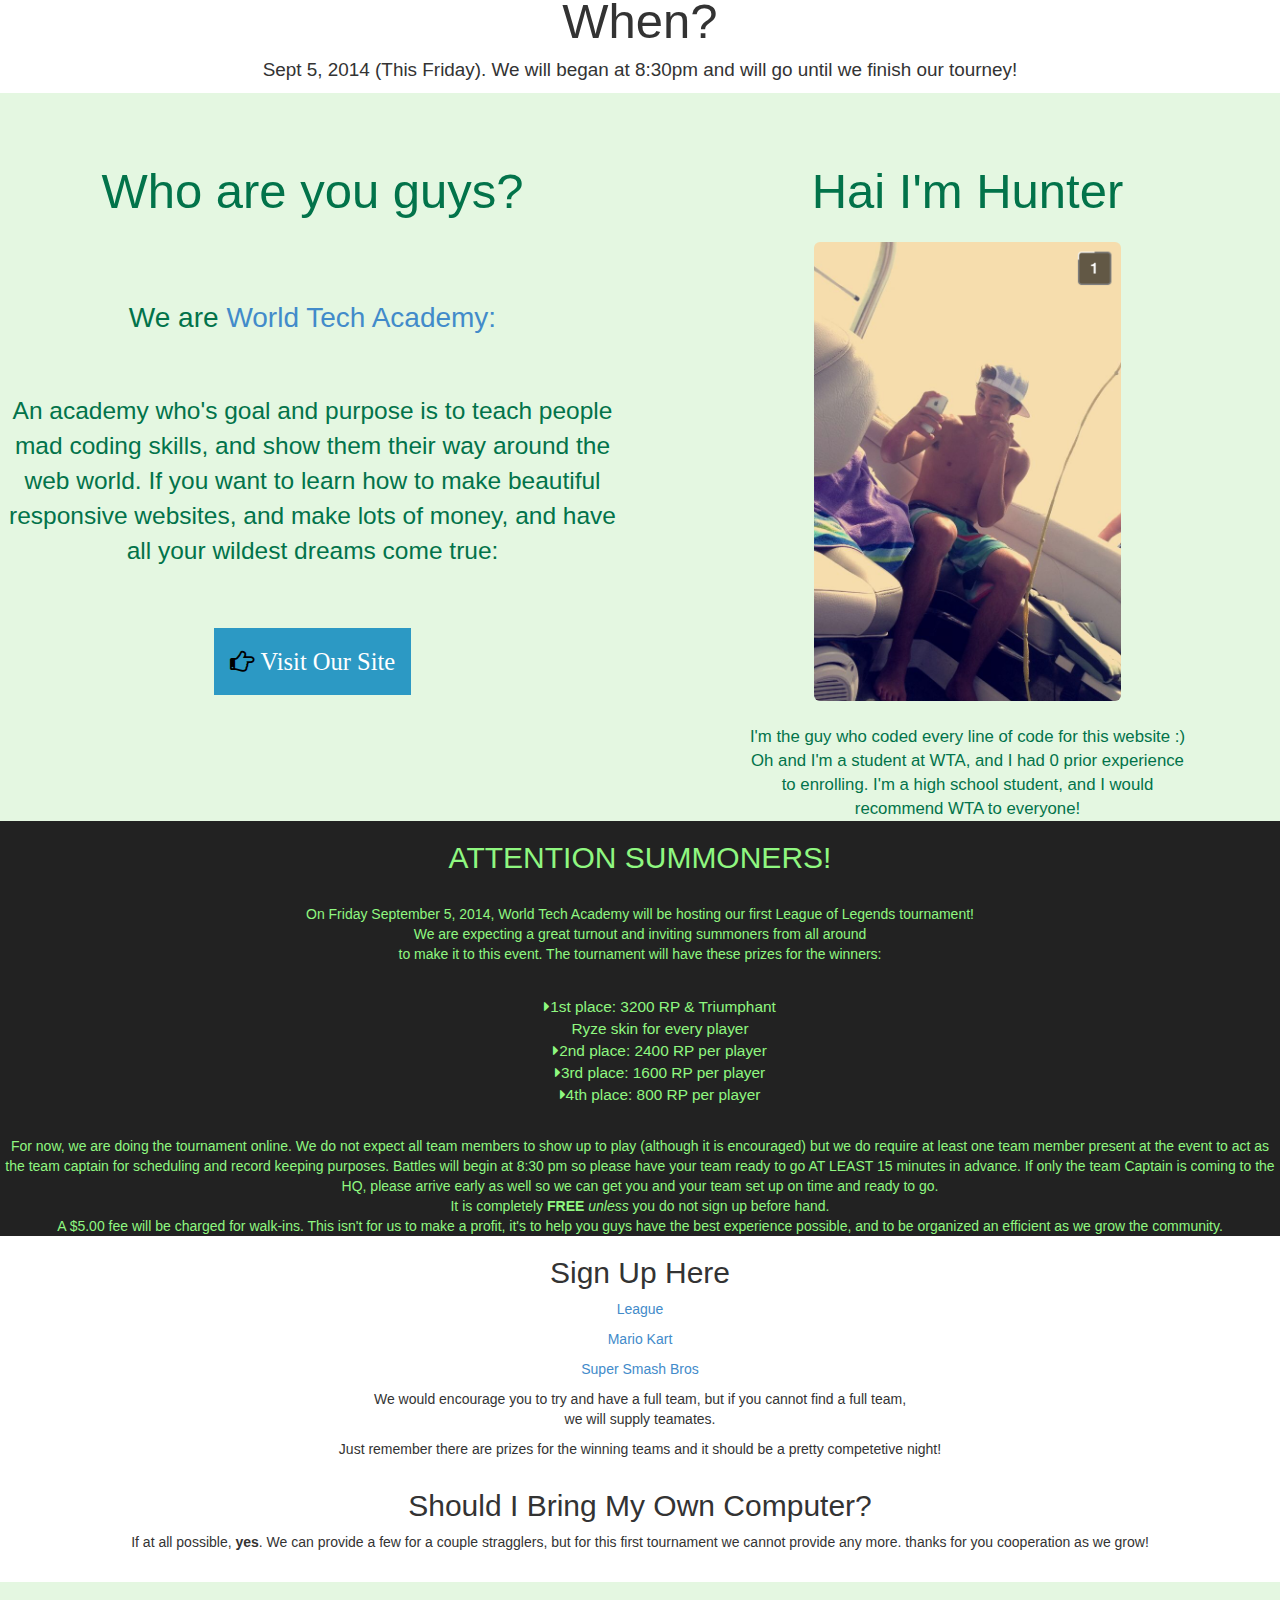
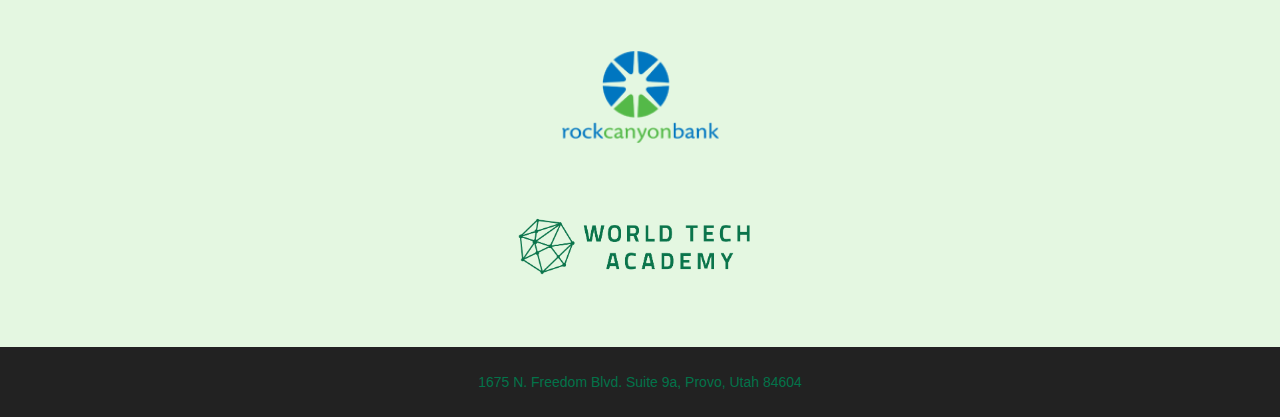
==== commit ac0917d6: "Some Tweaks" ====
--- a/WTA Game Night/index.html
+++ b/WTA Game Night/index.html
@@ -20,9 +20,9 @@
 <div class="container-fluid Land">
 	<div class='quote'>
 	<strong>
-		<p class='firstLine'> Welcome to: </p>
+		<p class='firstLine'> Welcome to </p>
 		<p class='secondLine'>World Tech Academy's</p>
-		<u><p class='thirdLine'>Game Night</p></u>
+		<u><p class='thirdLine'>Game <i class="fa fa-trophy Green"></i> Night</p></u>
 	
 		<div class="month row">
 			<p> This Month's Featured Games: </p>
@@ -106,9 +106,14 @@
 <div class='row'>
 	<div class="col-md-12 signUp">
 		<h2> Sign Up Here </h2>
-			<p><a href='https://docs.google.com/forms/d/1b5oAY8YwZh5AJV6ucOvN6zPkNfdqzAs9dH1370Zu8yM/viewform?usp=send_form' target="about_blank">League</a><br><p>
-			<p><a href="form">Mario Kart</a></p>
-			<p><a href="form">Super Smash Bros</a></p>
+			<p><a target='about_blank' href='https://docs.google.com/forms/d/1b5oAY8YwZh5AJV6ucOvN6zPkNfdqzAs9dH1370Zu8yM/viewform?usp=send_form'  id="LoLS" data-trigger='hover'
+			data-content='Teams of 5   Have a team captain and Team Name ready'  data-placement='right'>League</a><br><p>
+
+			<p><a target='about_blank' href="https://docs.google.com/forms/d/1pqVKB2Mf5Aco6iYf_JLeqwyTz6VvCu6x6aGGu68KKRs/viewform?usp=send_form" id="MKS"
+			data-trigger='hover' data-content='Teams of 1+ '  data-placement='right'>Mario Kart</a></p>
+
+			<p><a target='about_blank' href="https://docs.google.com/forms/d/1ERFMkyR880yqNEHL_GPQdTtEBk-lhraY2xxJQJQO55s/viewform?usp=send_form" id="SSBS"
+			data-trigger='hover' data-content='Teams of 1-2'  data-placement='right'>Super Smash Bros</a></p>
 
 			<p> We would encourage you to try and have a full team, but
 			if you cannot find a full team,<Br> we will supply teamates.  </p>
@@ -147,9 +152,9 @@
 	</center>
 </div>
 
-<script src="javascript/jquery/1.11.1/jquery.min.js"></script>
+<script src="javascript/jquery-1.11.1.min.js"></script>
 <script src='javascript/angular.min.js'></script>
+<script src='bootstrap/js/bootstrap.min.js'></script>
 <script src='javascript/jscript.js'></script>
-<script src='bootstrap/js/bootsrap.min.js'></script>
 </body>
 </html>--- a/WTA Game Night/css/swag.css
+++ b/WTA Game Night/css/swag.css
@@ -1,13 +1,9 @@
-body{
-	text-align: center:
-	}
 .Logo
 {
 	position: relative;
 	height: auto;
 	width: auto;
 }
-
 .featured{
 	height: 100px;
 }
@@ -35,6 +31,7 @@
 	height: 60em;
 	padding-top: 0%;
 	background-color: #222222;
+	margin-right: -15px;
 }
 .quote{
 	padding-top: 4em;
@@ -71,6 +68,7 @@
 	text-align: center;
 	background-color: #E4F7E1;
 	font-size: 1.4em;
+	margin-right: -15px;
 }
 .who{
 	padding-bottom: 7%;
